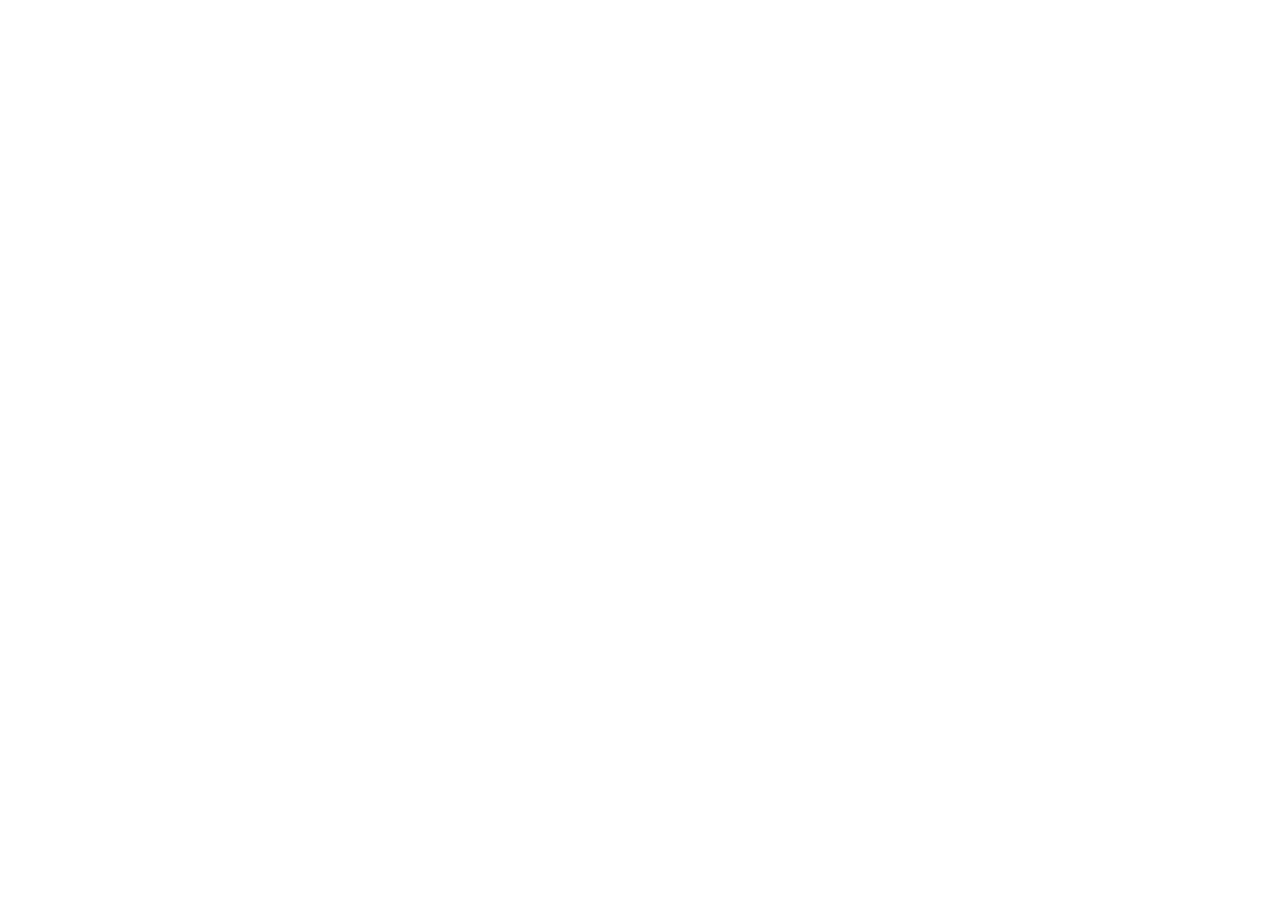
==== index.html @ c8d06d96 "Initial commit" ====
<html lang="en">
<head>
  <meta charset="UTF-8">
  <meta name="viewport" content="width=device-width, initial-scale=1.0">
  <title>Document</title>
  <script src="index.js"></script>
</head>
<body>
  
</body>
</html>
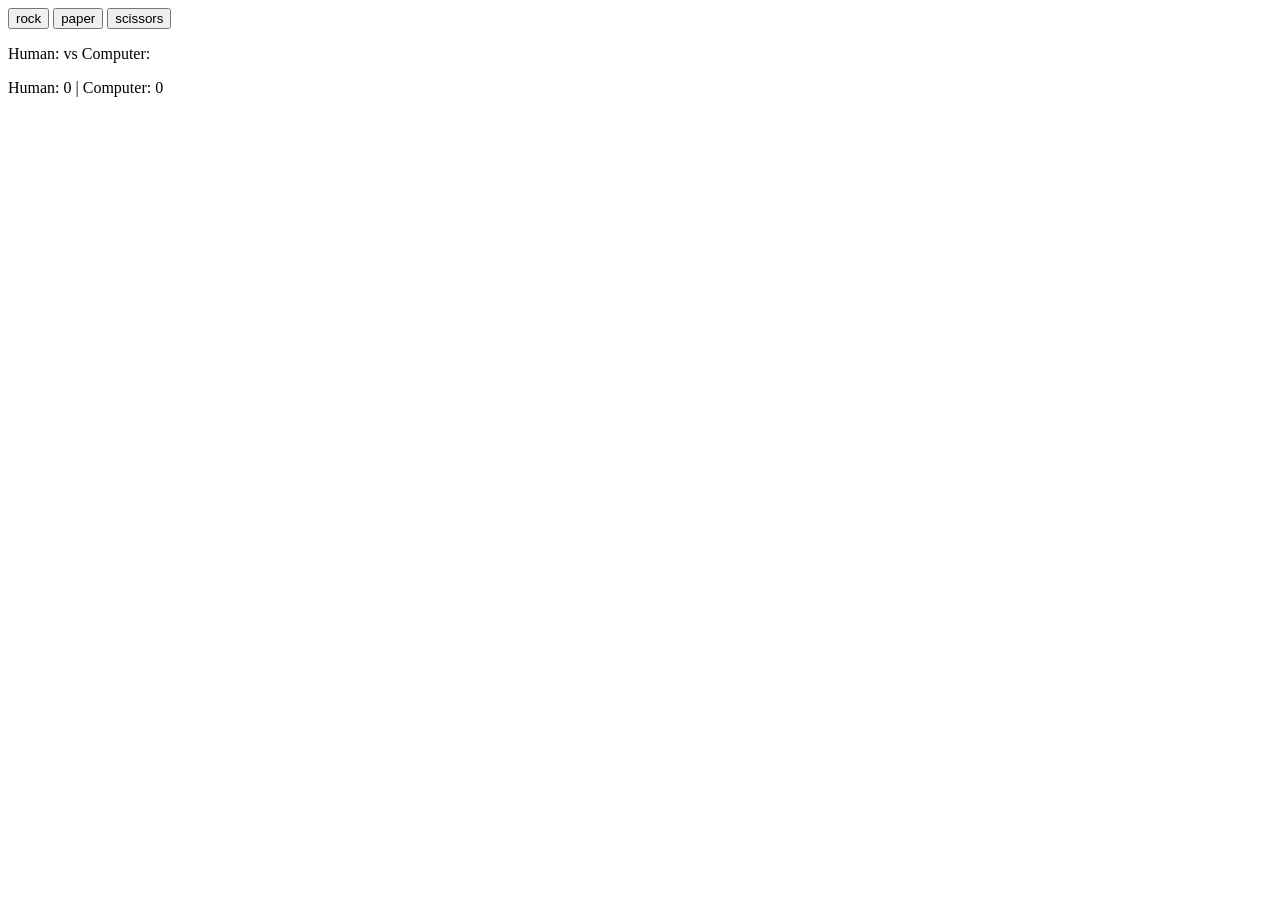
==== commit 9d96afa9: "implementing UI" ====
--- a/index.html
+++ b/index.html
@@ -3,9 +3,22 @@
   <meta charset="UTF-8">
   <meta name="viewport" content="width=device-width, initial-scale=1.0">
   <title>Document</title>
-  <script src="index.js"></script>
+  
 </head>
 <body>
-  
+  <div >
+      <button id="rock" class="btn-choice">rock</button>
+      <button id="paper" class="btn-choice">paper</button>
+      <button id="scissors" class="btn-choice">scissors</button>
+  </div>
+  <div id="display">
+    <p id="round"></p>
+    <p>Human: <span id="h-choice"></span> vs Computer: <span id="c-choice"></span></p>
+    <p>Human: <span id="h-score">0</span> | Computer: <span id="c-score">0</span></p>
+    <p id="msg"></p>
+    <p id="result"></p>
+
+  </div>
+  <script src="index.js"></script>
 </body>
 </html>
